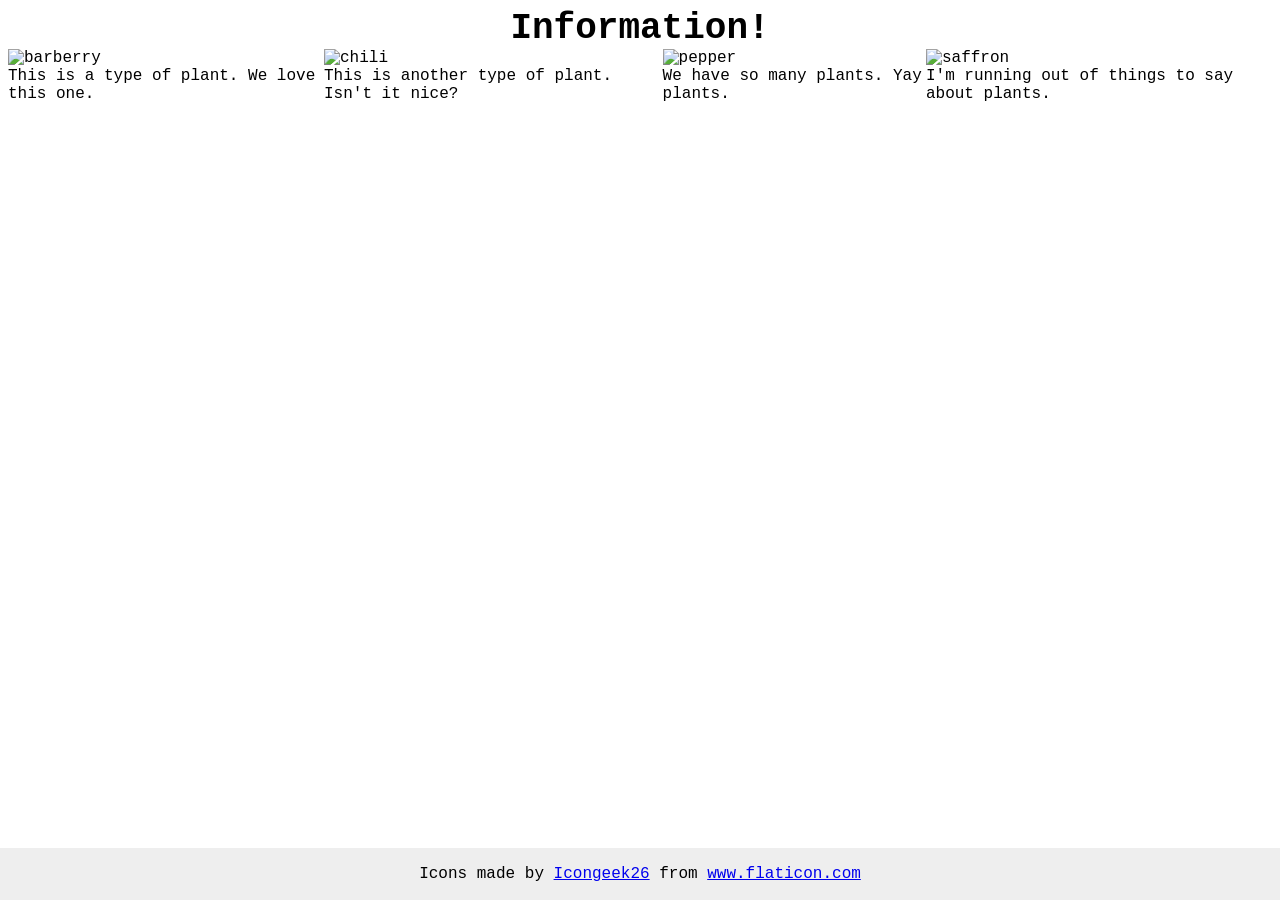
==== foundations/flex/04-flex-information/index.html @ 91733259 "Display leader class with flow" ====
<!DOCTYPE html>
<html lang="en">
  <head>
    <meta charset="UTF-8">
    <meta http-equiv="X-UA-Compatible" content="IE=edge">
    <meta name="viewport" content="width=device-width, initial-scale=1.0">
    <title>Information</title>
    <link rel="stylesheet" href="style.css">
  </head>
  <body>
    <div class="title">Information!</div>

    <div class="leader">
    
    <div class="group1">
    <img src="./images/barberry.png" alt="barberry">
    <div class="text">This is a type of plant. We love this one.</div>
    </div>

    <div class="group2">
    <img src="./images/chilli.png" alt="chili">
    <div class="text">This is another type of plant. Isn't it nice?</div>
    </div>
    
    <div class="group3">
    <img src="./images/pepper.png" alt="pepper">
    <div class="text">We have so many plants. Yay plants.</div>
    </div>
    
    <div class="group4">
    <img src="./images/saffron.png" alt="saffron">
    <div class="text">I'm running out of things to say about plants.</div>
    </div>
    
    </div>

    <!-- disregard this section, it's here to give attribution to the creator of these icons -->
    <div class="footer">
      <div>Icons made by <a href="https://www.flaticon.com/authors/icongeek26" title="Icongeek26">Icongeek26</a> from <a href="https://www.flaticon.com/" title="Flaticon">www.flaticon.com</a></div>
    </div>
  </body>
</html>
---- foundations/flex/04-flex-information/style.css ----
body {
  font-family: 'Courier New', Courier, monospace;
}

img {
  width: 100px;
  height: 100px;
}

.title {
  font-size: 36px;
  font-weight: 900;
  text-align: center;
}

/* do not edit this footer */
.footer {
  position: fixed;
  bottom: 0;
  left: 0;
  right: 0;
  height: 52px;
  display: flex;
  align-items: center;
  justify-content: center;
  background: #eee;
}

.leader {
  display: flex;
}
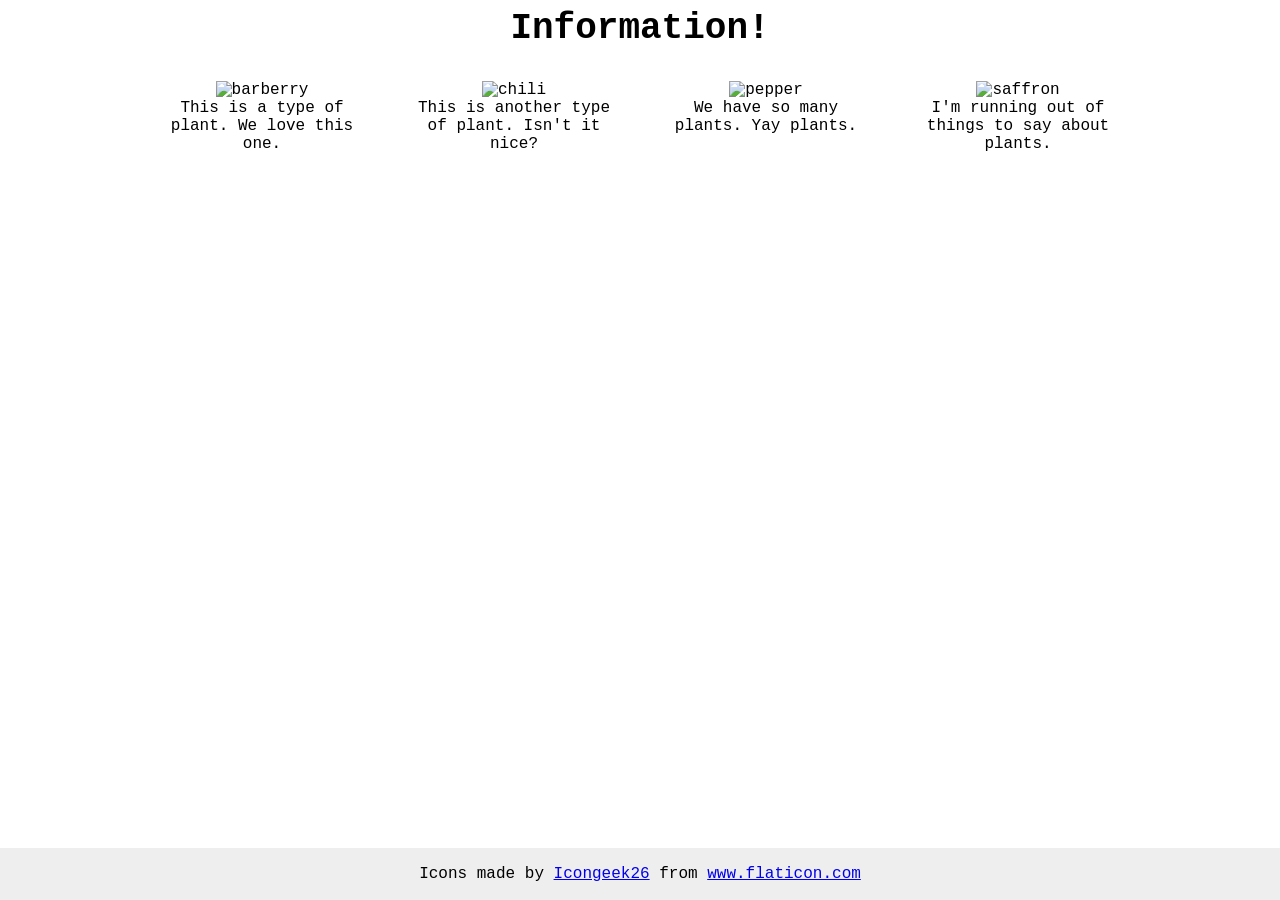
==== commit d3fa060c: "Simplify code and line it up with solution given" ====
--- a/foundations/flex/04-flex-information/index.html
+++ b/foundations/flex/04-flex-information/index.html
@@ -12,22 +12,22 @@
 
     <div class="leader">
     
-    <div class="group1">
+    <div class="group">
     <img src="./images/barberry.png" alt="barberry">
     <div class="text">This is a type of plant. We love this one.</div>
     </div>
 
-    <div class="group2">
+    <div class="group">
     <img src="./images/chilli.png" alt="chili">
     <div class="text">This is another type of plant. Isn't it nice?</div>
     </div>
     
-    <div class="group3">
+    <div class="group">
     <img src="./images/pepper.png" alt="pepper">
     <div class="text">We have so many plants. Yay plants.</div>
     </div>
     
-    <div class="group4">
+    <div class="group">
     <img src="./images/saffron.png" alt="saffron">
     <div class="text">I'm running out of things to say about plants.</div>
     </div>
--- a/foundations/flex/04-flex-information/style.css
+++ b/foundations/flex/04-flex-information/style.css
@@ -1,5 +1,6 @@
 body {
   font-family: 'Courier New', Courier, monospace;
+  text-align: center;
 }
 
 img {
@@ -10,7 +11,7 @@
 .title {
   font-size: 36px;
   font-weight: 900;
-  text-align: center;
+  margin-bottom: 32px;
 }
 
 /* do not edit this footer */
@@ -28,4 +29,12 @@
 
 .leader {
   display: flex;
-}+  justify-content: center;
+  gap: 52px;
+}
+
+.group {
+  width: 200px;
+}
+
+/* Try to make things simpler and make sure that Flexbox is absolutely necessary before using it. */
